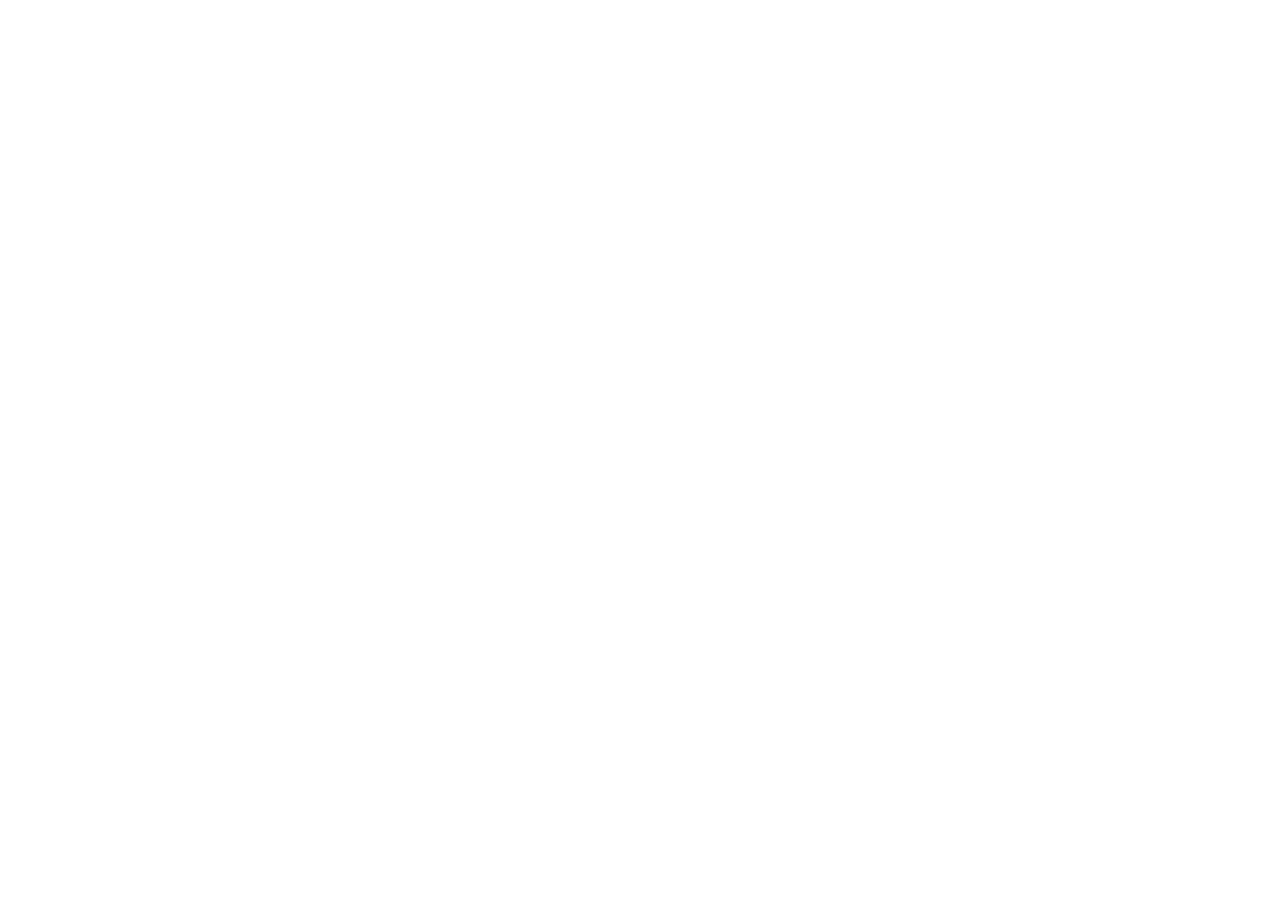
==== cart.html @ c5b5b62f "quarter" ====
<!DOCTYPE html>
<html lang="en">
  <head>
    <meta charset="UTF-8" />
    <meta name="viewport" content="width=device-width, initial-scale=1.0" />
    <title>Document</title>
  </head>
  <body></body>
</html>
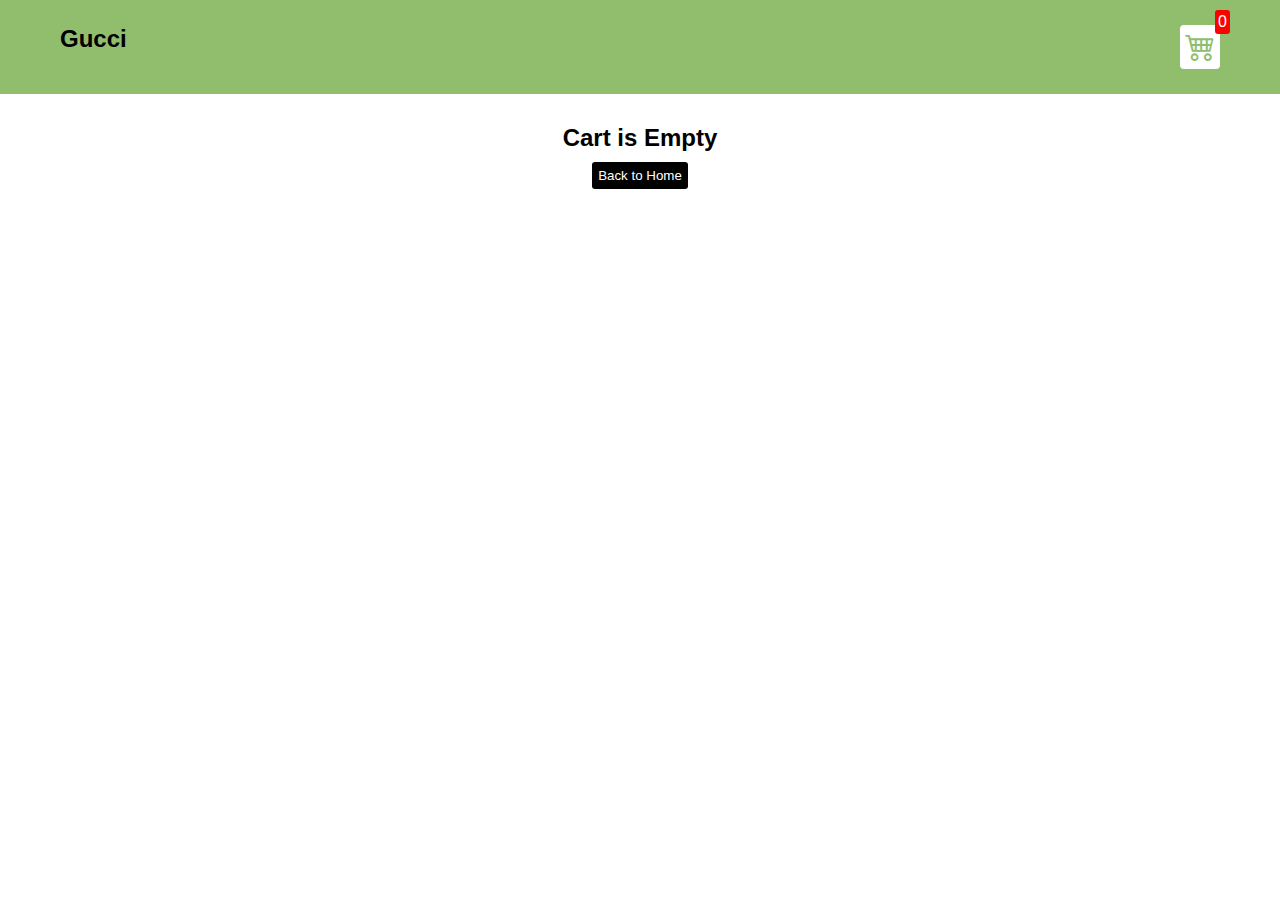
==== commit c65c1782: "gghv" ====
--- a/cart.html
+++ b/cart.html
@@ -3,7 +3,28 @@
   <head>
     <meta charset="UTF-8" />
     <meta name="viewport" content="width=device-width, initial-scale=1.0" />
-    <title>Document</title>
+    <title>Clothing Store</title>
+    <link rel="stylesheet" href="src/style.css" />
+    <link
+      rel="stylesheet"
+      href="https://cdn.jsdelivr.net/npm/bootstrap-icons@1.10.5/font/bootstrap-icons.css"
+    />
   </head>
-  <body></body>
+  <body>
+    <div class="navbar">
+      <a href="index.html">
+        <h2>Gucci</h2>
+      </a>
+      <a href="cart.html">
+        <div class="cart">
+          <i class="bi bi-cart4"></i>
+          <div id="cart-amount" class="cart-amount">0</div>
+        </div>
+      </a>
+    </div>
+    <div id="label" class="text-center"></div>
+    <div class="shopping-cart" id="shopping-cart"></div>
+    <script src="src/data.js"></script>
+    <script src="src/cart.js"></script>
+  </body>
 </html>
--- a/src/style.css
+++ b/src/style.css
@@ -0,0 +1,126 @@
+/**
+* ! changing default styles of the browser
+**/
+* {
+  margin: 0;
+  padding: 0;
+  box-sizing: border-box;
+}
+body {
+  font-family: sans-serif;
+}
+i {
+  cursor: pointer;
+}
+
+a {
+  text-decoration: none;
+  color: black;
+}
+
+/**
+* ! Navbar section
+**/
+
+.navbar {
+  padding: 25px 60px;
+  display: flex;
+  justify-content: space-between;
+  background-color: #90be6d;
+  color: black;
+  margin-bottom: 30px;
+}
+
+.cart {
+  background-color: white;
+  color: #90be6d;
+  font-size: 30px;
+  padding: 5px;
+  border-radius: 4px;
+  position: relative;
+}
+.cart-amount {
+  position: absolute;
+  top: -15px;
+  right: -10px;
+  font-size: 16px;
+  background-color: red;
+  color: white;
+  padding: 3px;
+  border-radius: 3px;
+}
+
+/**
+* ! Shop items section
+**/
+
+.shop {
+  display: grid;
+  grid-template-columns: repeat(4, 223px);
+  gap: 30px;
+  justify-content: center;
+}
+
+/**
+* ! Media query section
+**/
+
+@media (max-width: 1000px) {
+  .shop {
+    grid-template-columns: repeat(2, 223px);
+  }
+}
+@media (max-width: 500px) {
+  .shop {
+    grid-template-columns: repeat(1, 223px);
+  }
+}
+.item {
+  border: 2px solid black;
+  border-radius: 4px;
+}
+
+.details {
+  display: flex;
+  flex-direction: column;
+  padding: 10px;
+  gap: 10px;
+}
+.price-quantity {
+  display: flex;
+  flex-direction: row;
+  justify-content: space-between;
+  align-items: center;
+}
+.button {
+  display: flex;
+  flex-direction: row;
+  gap: 8px;
+  font-size: 15px;
+}
+
+.bi-dash-lg {
+  color: red;
+}
+.bi-plus-lg {
+  color: green;
+}
+
+/**
+* ! style rules for label and buttons 
+**/
+
+.text-center {
+  text-align: center;
+  margin-bottom: 20px;
+}
+
+.home-btn {
+  background-color: #000000;
+  color: white;
+  border: none;
+  padding: 6px;
+  border-radius: 3px;
+  cursor: pointer;
+  margin-top: 10px;
+}
